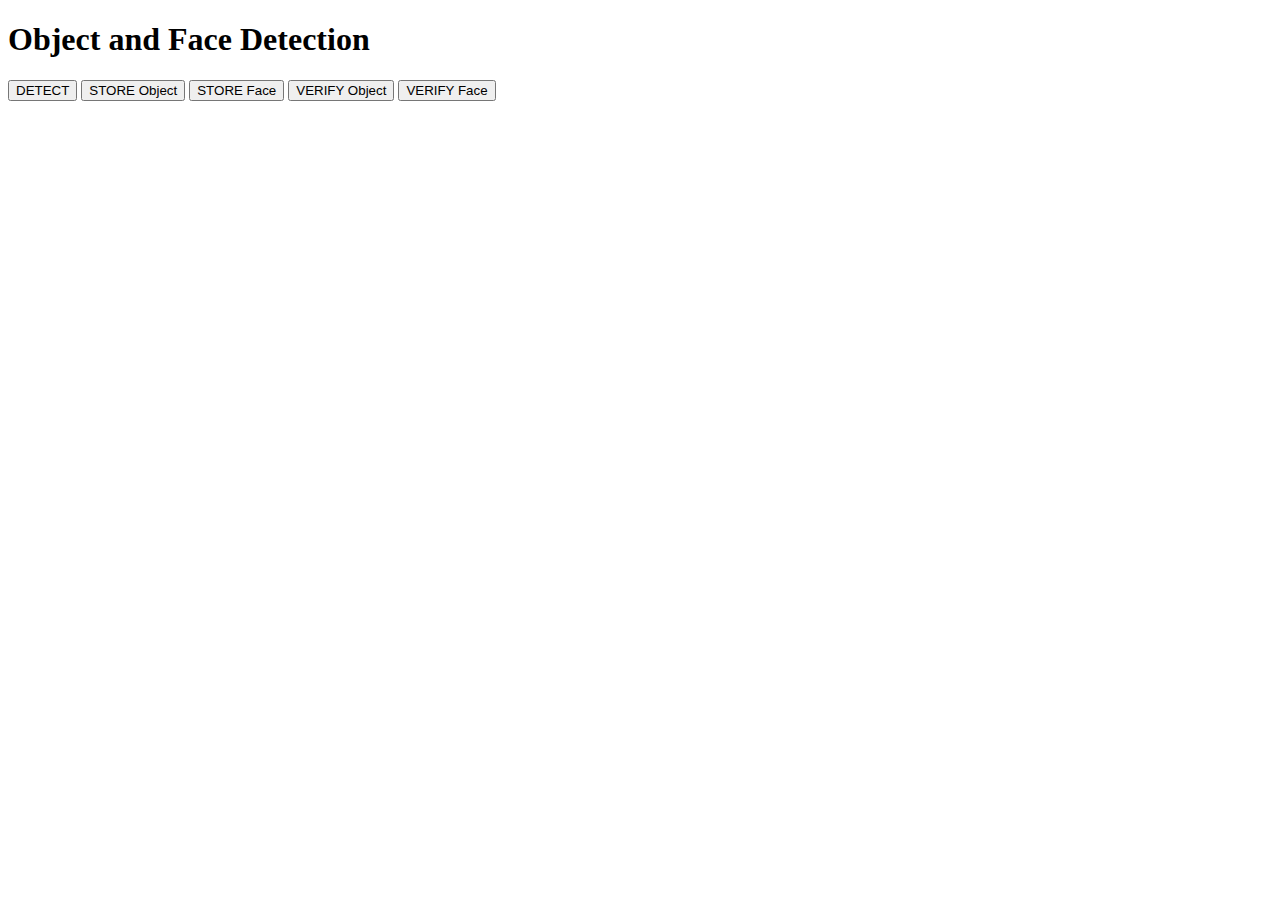
==== index.html @ 48ac29ef "Add files via upload" ====
<!DOCTYPE html>
<html lang="en">
<head>
    <meta charset="UTF-8">
    <meta name="viewport" content="width=device-width, initial-scale=1.0">
    <title>Object and Face Detection</title>
    <link rel="stylesheet" href="/static/style.css">
</head>
<body>
    <h1>Object and Face Detection</h1>
    <button id="detectButton">DETECT</button>
    <button id="storeButton">STORE Object</button>
    <button id="storeFaceButton">STORE Face</button>
    <button id="verifyObjectButton">VERIFY Object</button>
    <button id="verifyFaceButton">VERIFY Face</button>
    <div id="output" style="margin-top: 20px;"></div>
    
    <script>
        const updateOutput = (message) => {
            document.getElementById('output').textContent = message;
        };

        document.getElementById('detectButton').addEventListener('click', () => {
            fetch('/detect', { method: 'POST' })
                .then(response => response.json())
                .then(data => updateOutput(data.output));
        });

        document.getElementById('storeButton').addEventListener('click', () => {
            fetch('/store', {
                method: 'POST',
                headers: { 'Content-Type': 'application/json' },
                body: JSON.stringify({ action: 'object' })
            })
                .then(response => response.json())
                .then(data => updateOutput(data.output));
        });

        document.getElementById('storeFaceButton').addEventListener('click', () => {
            fetch('/store', {
                method: 'POST',
                headers: { 'Content-Type': 'application/json' },
                body: JSON.stringify({ action: 'face' })
            })
                .then(response => response.json())
                .then(data => updateOutput(data.output));
        });

        document.getElementById('verifyObjectButton').addEventListener('click', () => {
            fetch('/verify', {
                method: 'POST',
                headers: { 'Content-Type': 'application/json' },
                body: JSON.stringify({ action: 'object' })
            })
                .then(response => response.json())
                .then(data => updateOutput(data.output));
        });

        document.getElementById('verifyFaceButton').addEventListener('click', () => {
            fetch('/verify', {
                method: 'POST',
                headers: { 'Content-Type': 'application/json' },
                body: JSON.stringify({ action: 'face' })
            })
                .then(response => response.json())
                .then(data => updateOutput(data.output));
        });
    </script>
</body>
</html>
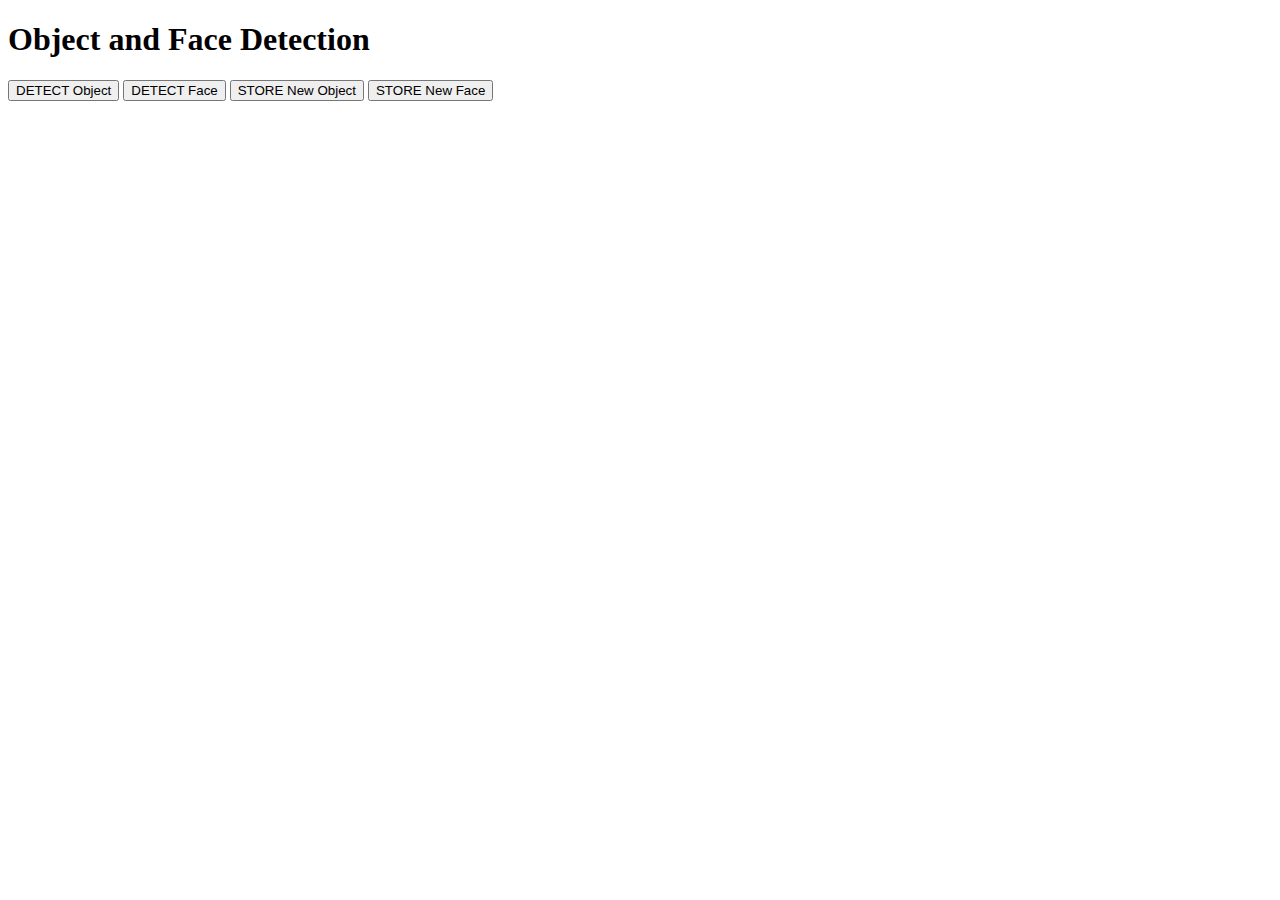
==== commit b34fe9b8: "Update index.html" ====
--- a/index.html
+++ b/index.html
@@ -8,11 +8,10 @@
 </head>
 <body>
     <h1>Object and Face Detection</h1>
-    <button id="detectButton">DETECT</button>
-    <button id="storeButton">STORE Object</button>
-    <button id="storeFaceButton">STORE Face</button>
-    <button id="verifyObjectButton">VERIFY Object</button>
-    <button id="verifyFaceButton">VERIFY Face</button>
+    <button id="detectButton">DETECT Object</button>
+    <button id="detectButton">DETECT Face</button>
+    <button id="storeButton">STORE New Object</button>
+    <button id="storeFaceButton">STORE New Face</button>
     <div id="output" style="margin-top: 20px;"></div>
     
     <script>
@@ -67,4 +66,4 @@
         });
     </script>
 </body>
-</html>+</html>
